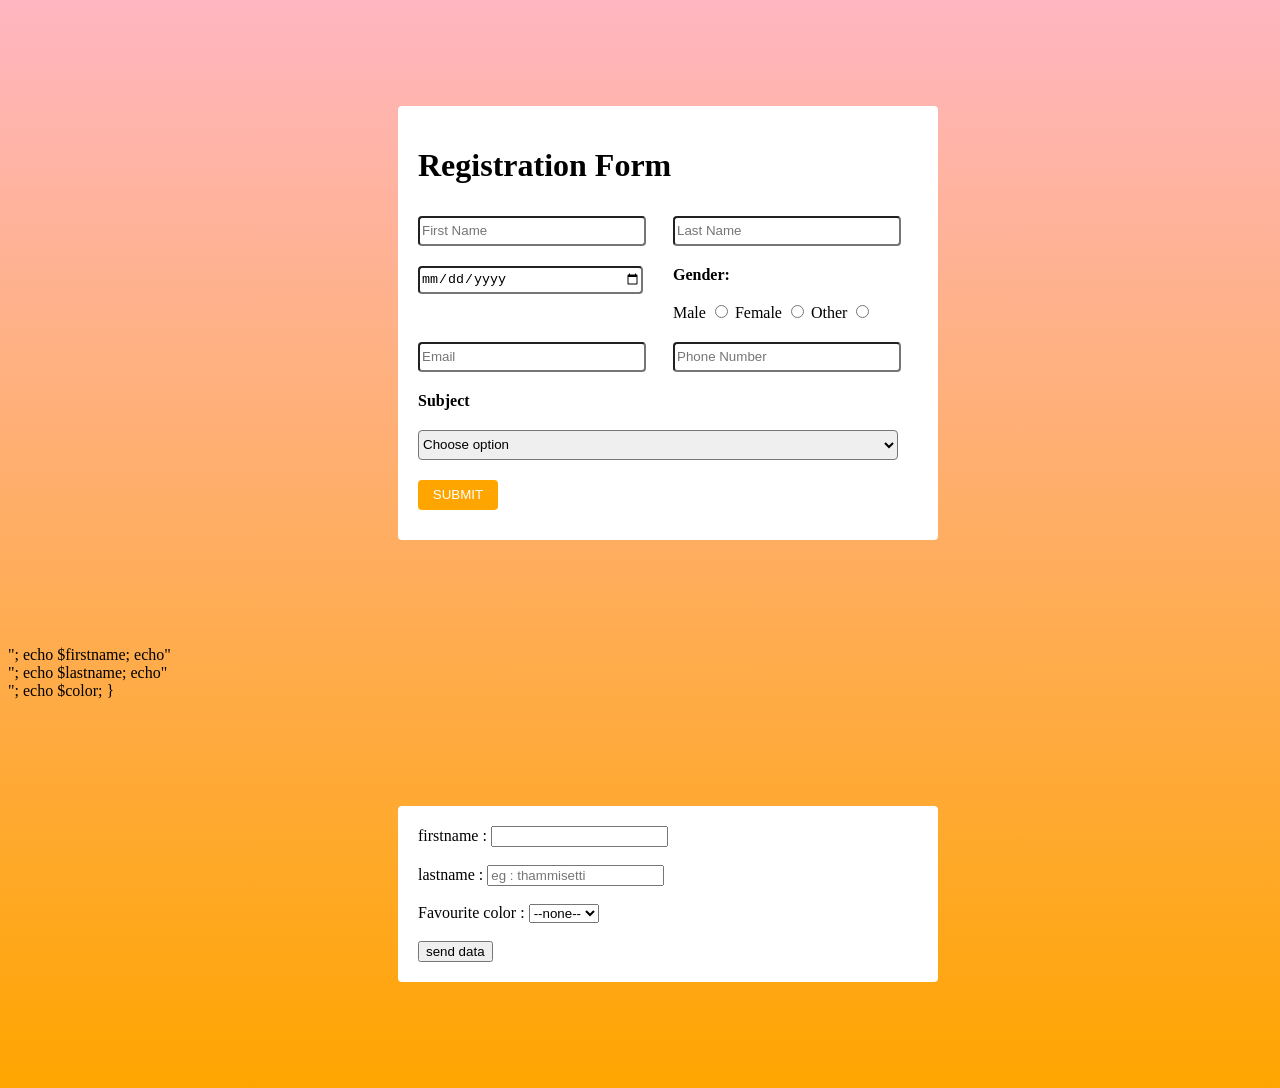
==== index.html @ a6547600 "h2 tag added at line 13" ====
<!DOCTYPE html>
<html lang="en">
  <head>
    <meta charset="UTF-8" />
    <meta name="viewport" content="width=device-width, initial-scale=1.0" />
    <title>Registration Form</title>
    <link rel="stylesheet" href="CSS/style.css" />
  </head>

  <body>
    <form action="" id="form">
      <h1>Registration Form</h1>
      <h2></h2>
      <div class="name-container">
        <div class="input-container">
          <input
            type="text"
            class="size"
            name="First Name"
            id="firstName"
            placeholder="First Name"
          />
          <span style="color: red" id="name_error"></span>
        </div>
        <div class="input-container">
          <input
            type="text"
            class="size"
            name="Last Name"
            id="lastName"
            placeholder="Last Name"
          />
          <span style="color: red" id="name_error2"></span>
        </div>
      </div>
      <div class="birthday-gender-container">
        <div class="input-container">
          <input type="date" class="size" name="Date" id="date" required />
        </div>
        <div class="input-container">
          <label class="font">Gender:</label> <br />
          <br />
          Male <input type="radio" name="Gender" id="gender" /> Female
          <input type="radio" name="Gender" id="gender" /> Other
          <input type="radio" name="Gender" id="gender" />
          <span style="color: red" id="gender_error"></span>
        </div>
      </div>
      <div class="email-phonenum-container">
        <div class="input-container">
          <input
            type="email"
            class="size"
            name="Email"
            id="email"
            placeholder="Email"
          />
          <span style="color: red" id="email_error"></span>
        </div>
        <div class="input-container">
          <input
            type="tel"
            class="size"
            name="Phone Number"
            id="phoneNumber"
            placeholder="Phone Number"
          />
          <span style="color: red" id="phoneNumber_error"></span>
        </div>
      </div>
      <div>
        <div class="input-container">
          <label class="font">Subject</label>
        </div>
        <div class="subject-container">
          <select class="dropdown-container" name="Subject" id="subject">
            <option value="">Choose option</option>
            <option value="Artificial Intelligence">
              Artificial Intelligence
            </option>
            <option value="Data Science">Data Science</option>
            <option value="Data Structures">Data Structures</option>
          </select>
        </div>
      </div>
      <div class="submit-container">
        <input type="submit" value="Submit" class="button" />
      </div>
    </form>

    <!-- <script>
        
const form = document.getElementById('r-form');

form.addEventListener('submit', function (event) {
event.preventDefault();

const firstName = document.getElementById('First Name').value.trim();
const lastName = document.getElementById('Last Name').value.trim();
const date = document.getElementById('Date').value.trim();
const gender = document.querySelector('input[name="Gender"]:checked');
const email = document.getElementById('Email').value.trim();
const phone = document.getElementById('Phone Number').value.trim();
const subject = document.getElementById('Subject').value.trim();

if (firstName === '' || lastName === '' || date === '' || !gender || email === '' || phone === '' || subject === '') {
alert('Please fill out all fields.');
return;
}

// Email validation
const emailRegex = /^[^\s@]+@[^\s@]+\.[^\s@]+$/;
if (!emailRegex.test(email)) {
alert('Please enter a valid email address.');
return;
}

// Phone number validation
const phoneRegex = /^\d{10}$/;
if (!phoneRegex.test(phone)) {
alert('Please enter a valid 10-digit phone number.');
return;
}

// If all fields and validations pass, you can submit the form:
form.submit();
});


    </script> -->

    <script src="script.js"></script>
  </body>
</html>

<?php
// var_dump($_SERVER["REQUEST_METHOD"]);

if($_SERVER["REQUEST_METHOD"] == "POST") {
  $firstname =  htmlspecialchars($_POST["firstname"]);
   $lastname =  htmlspecialchars($_POST["lastname"]);
   $color =  htmlspecialchars($_POST["favouritecolor"]);

  echo "The user submitted the below data";
  echo"<br>"; echo $firstname; echo"<br />"; echo $lastname; echo"<br />"; echo
$color; }

<!DOCTYPE html>
<html lang="en">
  <head>
    <title>HTML 5 Boilerplate</title>
  </head>
  <body>
    <main>
      <form action="includes/formhandler.php" method="post">
        <label for="firstname">firstname : </label>
        <input type="text" name="firstname" id="firstname" />
        <br /><br />

        <label for="lastname">lastname : </label>
        <input
          type="lastname"
          name="lastname"
          id="lastname"
          placeholder="eg : thammisetti"
        />
        <br /><br />

        <label for="favcolor">Favourite color : </label>
        <select name="favouritecolor" id="favcolor">
          <option value="">--none--</option>
          <option value="green">green</option>
          <option value="blue">blue</option>
          <option value="black">black</option>
        </select>
        <br /><br />

        <button type="submit">send data</button>
      </form>
    </main>
  </body>
</html>
---- CSS/style.css ----
body {
    background: linear-gradient(to bottom,lightpink, orange);
}

form {
    width: 500px;
    padding: 20px;
    margin: 106px 390px;
    background-color: white;
    border-radius: 4px;
}

.name-container,
.birthday-gender-container,
.email-phonenum-container {
    display: flex;
    gap: 10px;
}

.input-container {
    width: 250px;
    padding: 10px 0px;
}

.subject-container {
    padding: 10px 0px;
}

.submit-container {
    width: 70%;
    padding: 10px 0px;
}

.dropdown-container {
    height: 30px;
    width: 96%;
    border-radius: 4px;
}

.font {
    font-weight: bold;
}

.size {
    height: 24px;
    width: 220px;
    border-radius: 4px;
}

.button {
    background-color: orange;
    text-transform: uppercase;
    width: 80px;
    height: 30px;
    color: white;
    border: none;
    border-radius: 4px
}
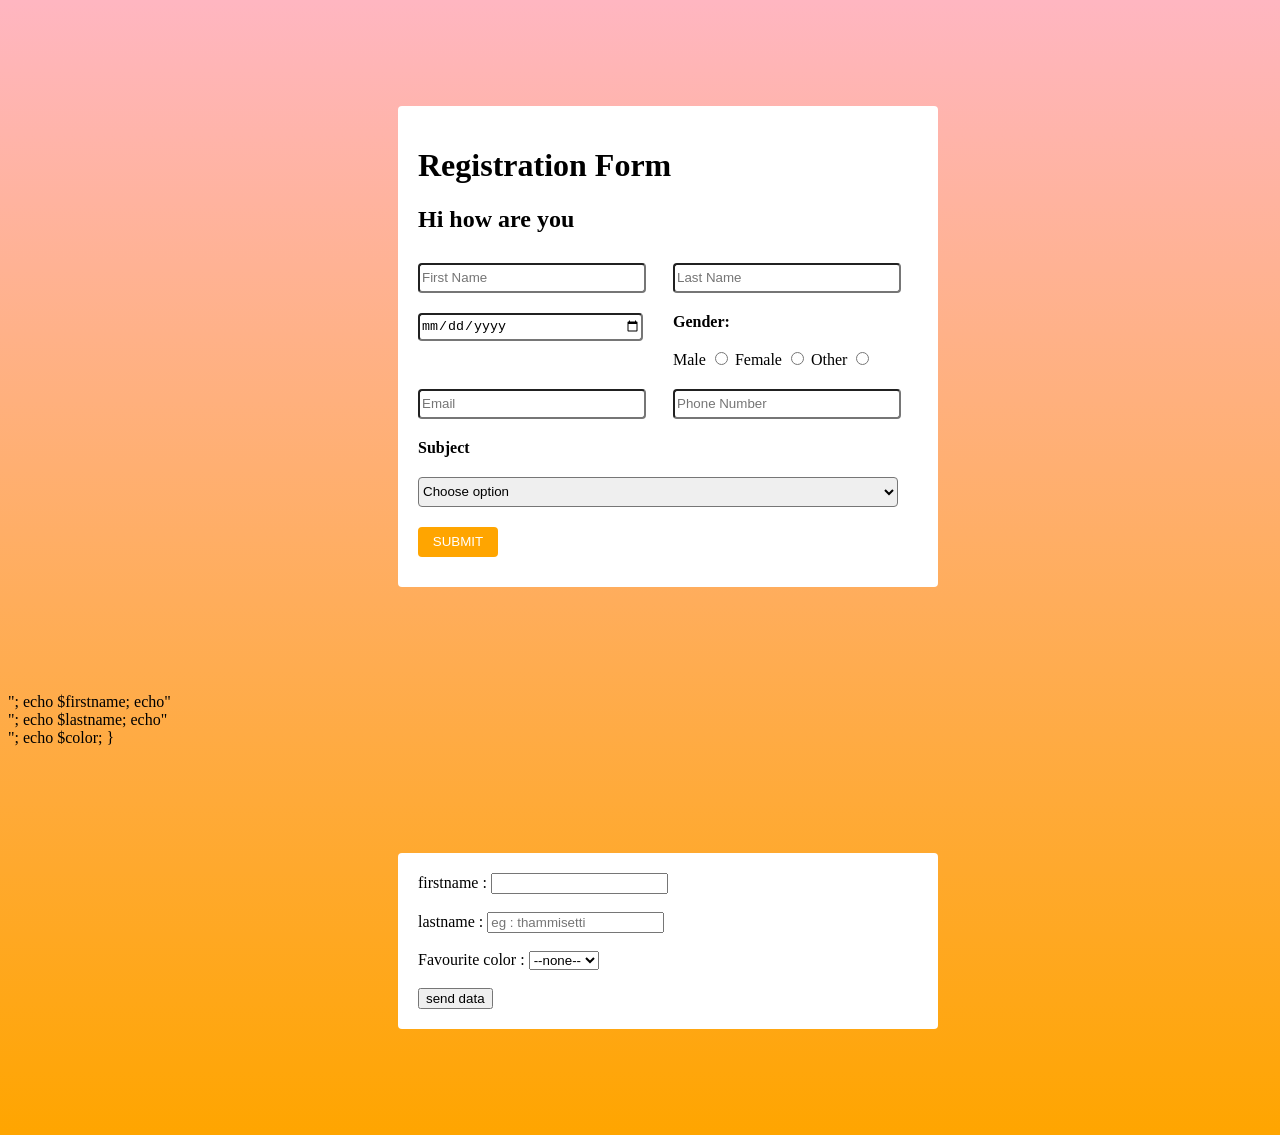
==== commit 252abf1e: "Update index.html" ====
--- a/index.html
+++ b/index.html
@@ -10,7 +10,7 @@
   <body>
     <form action="" id="form">
       <h1>Registration Form</h1>
-      <h2></h2>
+      <h2>Hi how are you</h2>
       <div class="name-container">
         <div class="input-container">
           <input
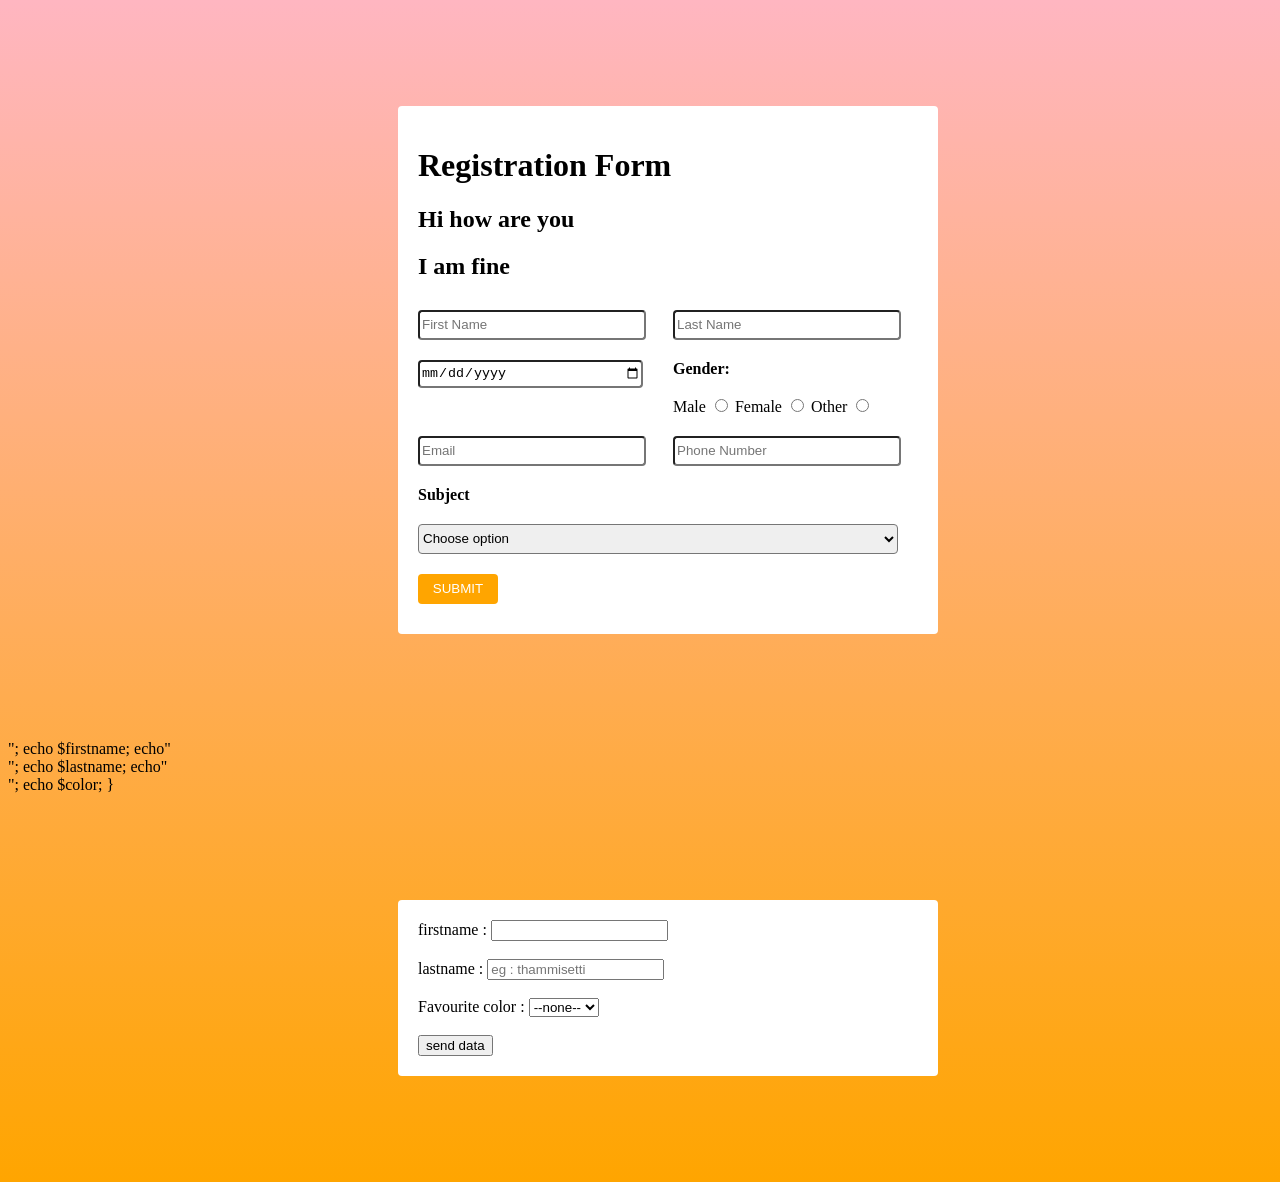
==== commit 835363a4: "Update index.html" ====
--- a/index.html
+++ b/index.html
@@ -11,6 +11,7 @@
     <form action="" id="form">
       <h1>Registration Form</h1>
       <h2>Hi how are you</h2>
+      <h2>I am fine</h2>
       <div class="name-container">
         <div class="input-container">
           <input
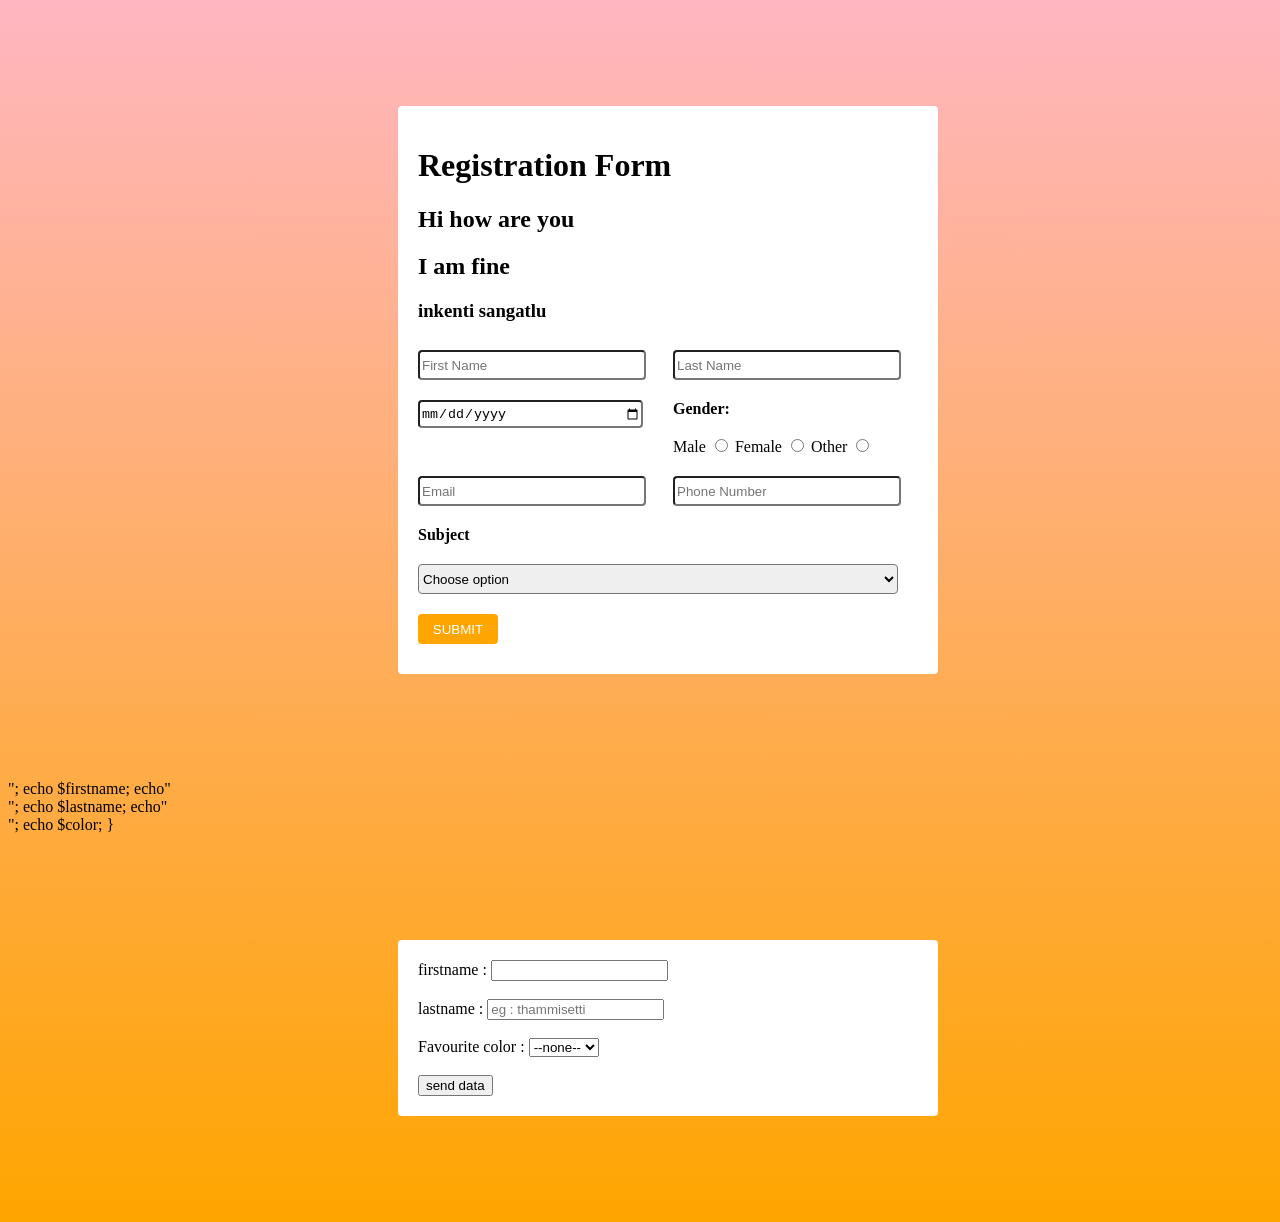
==== commit 71cc9611: "Update index.html" ====
--- a/index.html
+++ b/index.html
@@ -12,6 +12,7 @@
       <h1>Registration Form</h1>
       <h2>Hi how are you</h2>
       <h2>I am fine</h2>
+      <h3>inkenti sangatlu</h3>
       <div class="name-container">
         <div class="input-container">
           <input
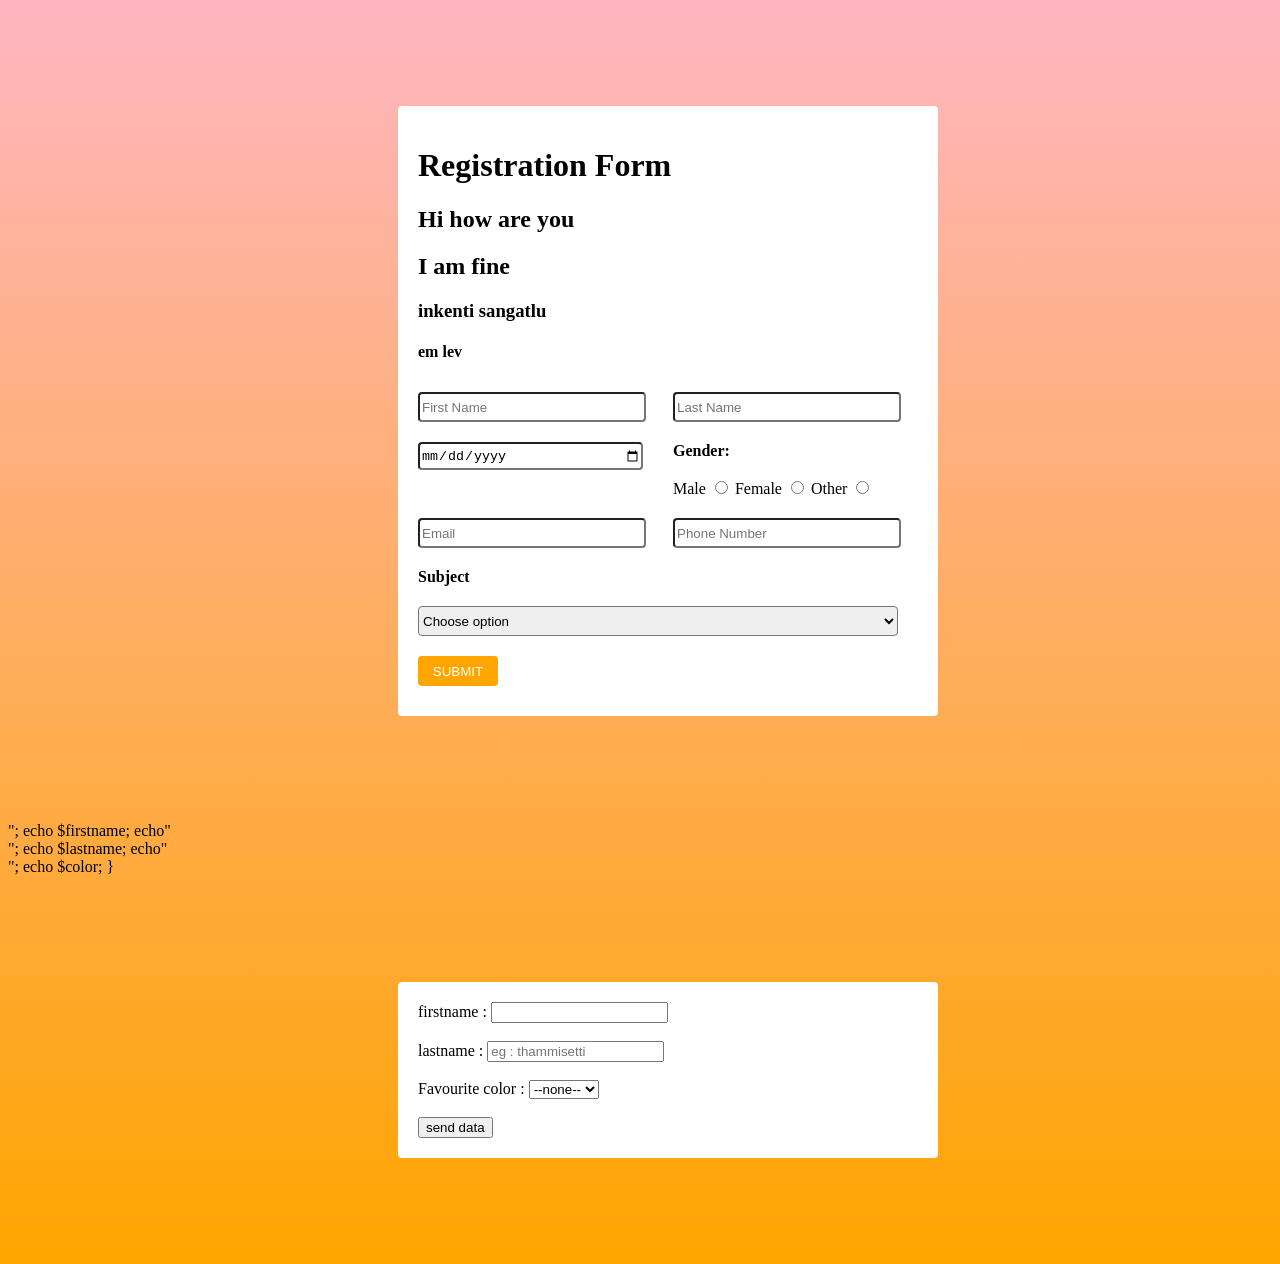
==== commit 9e6b8ce4: "added h4 tag" ====
--- a/index.html
+++ b/index.html
@@ -13,6 +13,7 @@
       <h2>Hi how are you</h2>
       <h2>I am fine</h2>
       <h3>inkenti sangatlu</h3>
+      <h4>em lev</h4>
       <div class="name-container">
         <div class="input-container">
           <input
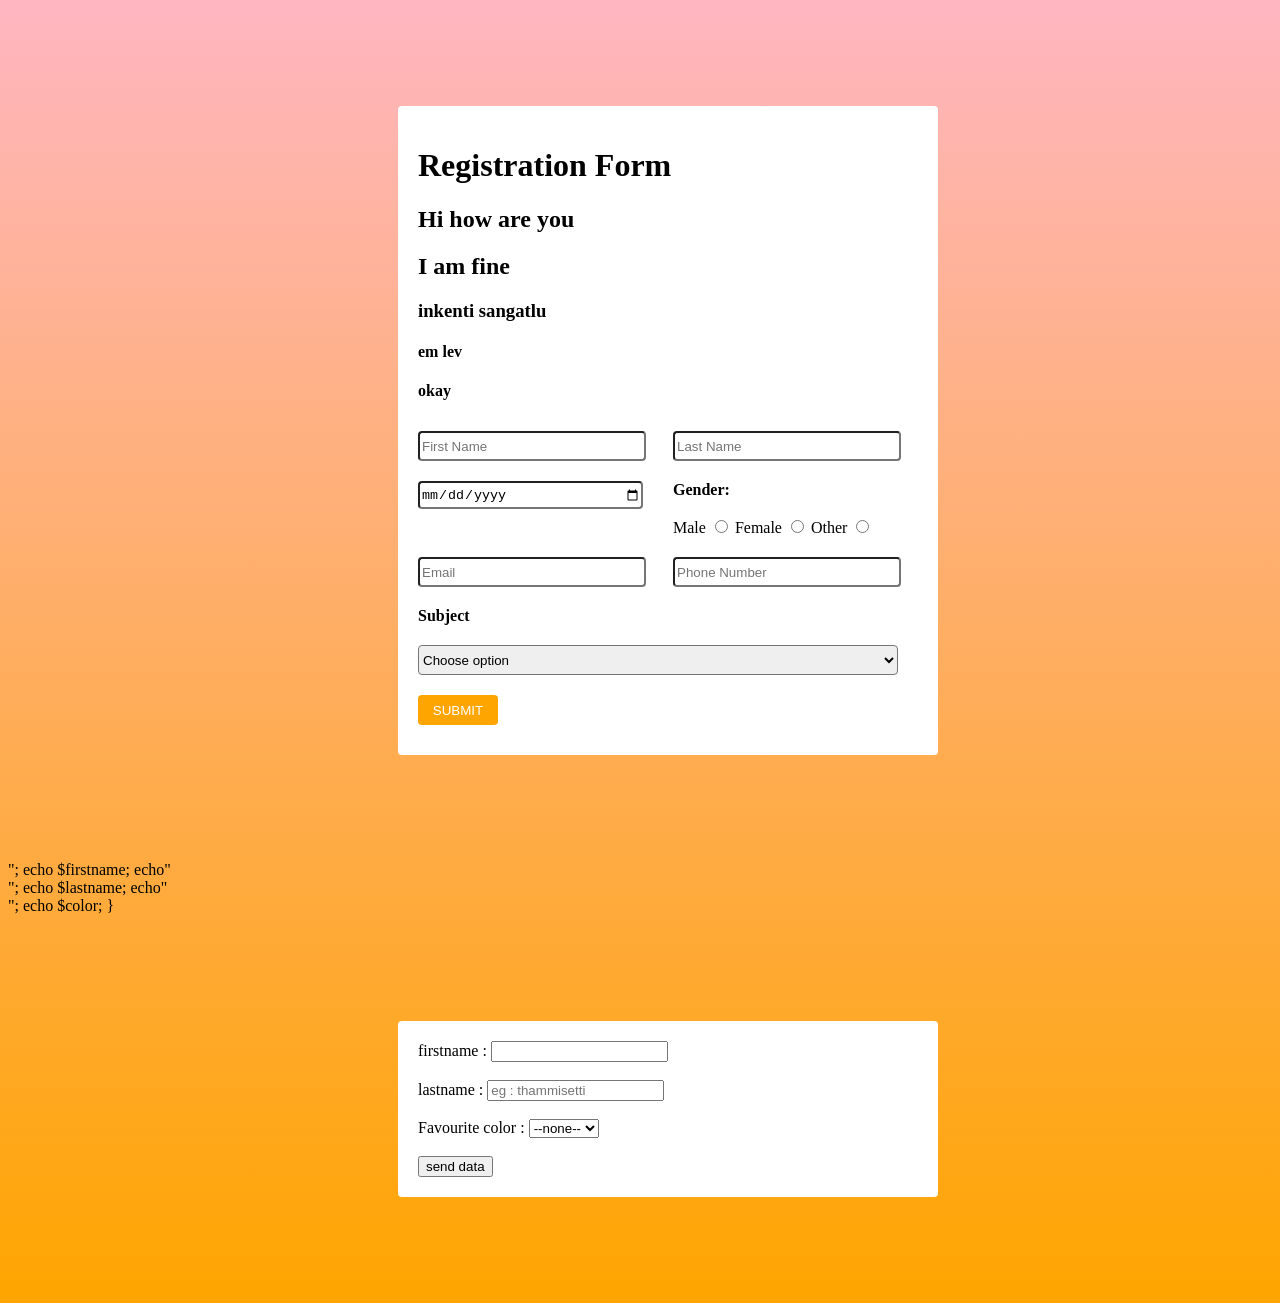
==== commit 8f7d3e5c: "Update index.html" ====
--- a/index.html
+++ b/index.html
@@ -14,6 +14,7 @@
       <h2>I am fine</h2>
       <h3>inkenti sangatlu</h3>
       <h4>em lev</h4>
+      <h4>okay</h4>
       <div class="name-container">
         <div class="input-container">
           <input
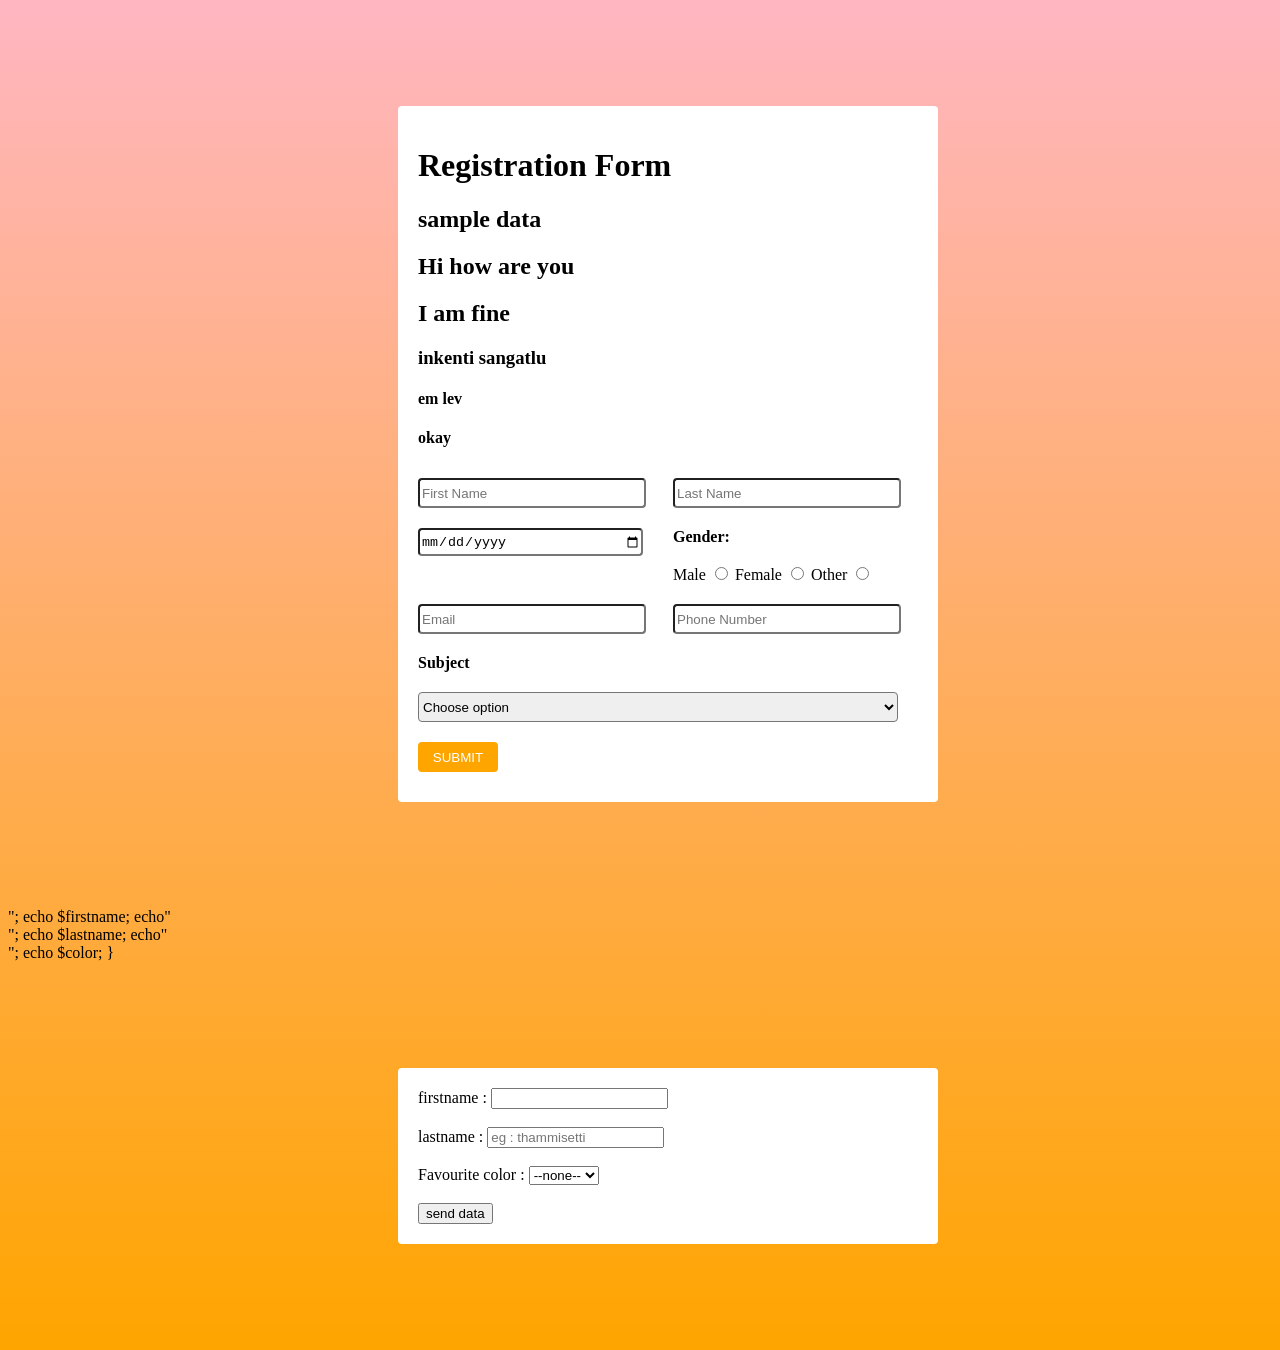
==== commit ece7a2d3: "made 2 changes" ====
--- a/index.html
+++ b/index.html
@@ -10,6 +10,7 @@
   <body>
     <form action="" id="form">
       <h1>Registration Form</h1>
+      <h2>sample data</h2>
       <h2>Hi how are you</h2>
       <h2>I am fine</h2>
       <h3>inkenti sangatlu</h3>
